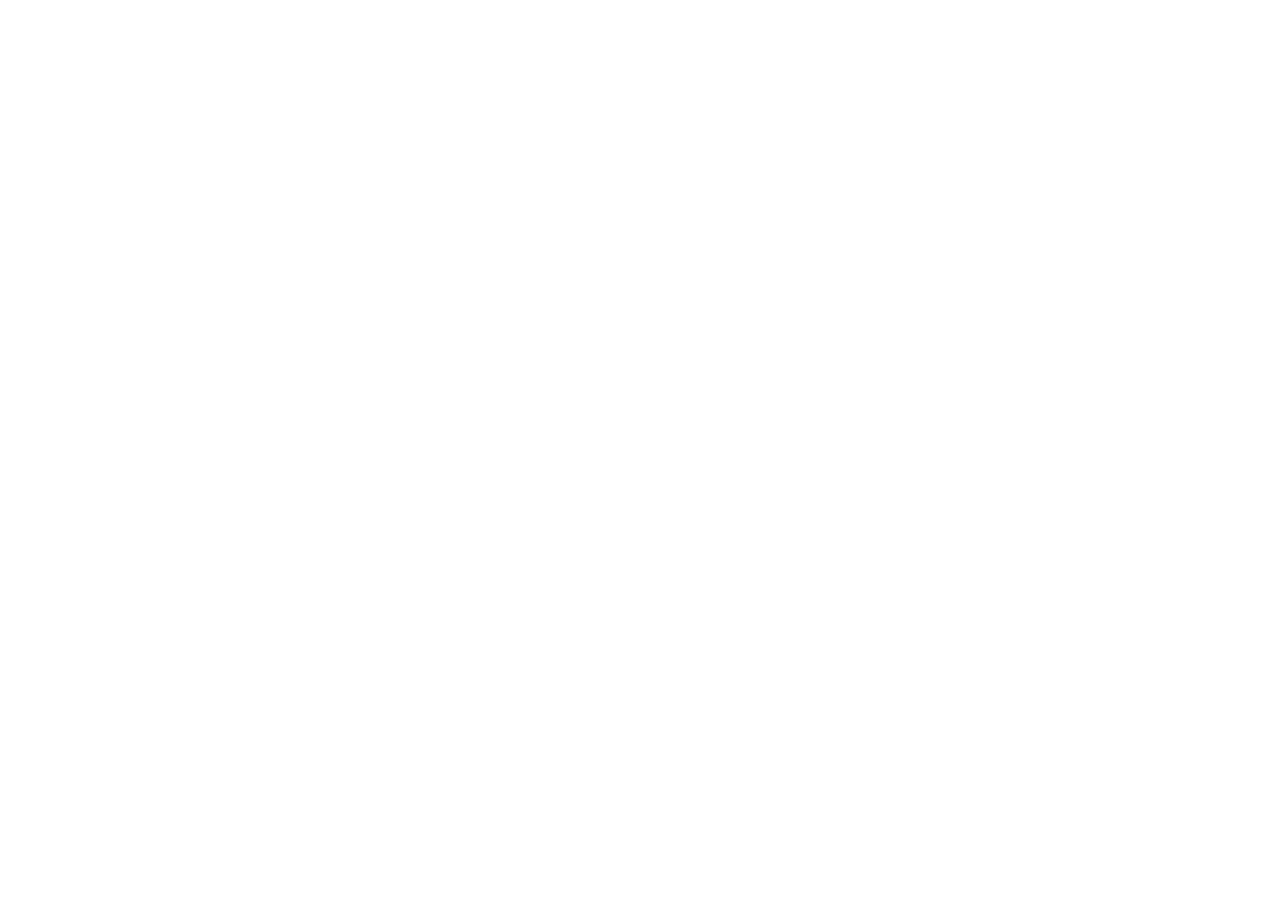
==== index.html @ 5756ffd1 "playRound function and prompt asking for player choice" ====
<!DOCTYPE html>
<html>
<head>
  <title>Rock Paper Scissors</title>
  <meta charset="UTF-8"/>
</head>
<body>
  <script>


      function computerPlay() {
        let gameValue = ['rock', 'paper', 'scissors']
        return gameValue[Math.floor(Math.random() * gameValue.length)] 
      }

      function playRound(playerSelection, computerSelection) {
        if ((playerSelection == 'rock' && computerSelection == 'scissors') ||
           (playerSelection == 'paper' && computerSelection == 'rock') ||
           (playerSelection == 'scissors' && computerSelection == 'paper')) {
              return "You won! " + playerSelection + " beats " + computerSelection;
           }
           else if (playerSelection == computerSelection) {
             return "Tie!"
           }
           else {
             return "You lose! " + computerSelection + " beats " + playerSelection;
           }
      }
      
      let playerSelection = prompt("Choose Rock, Paper or Scissors: ");
      playerSelection = playerSelection.toLowerCase();
      let computerSelection = computerPlay();
      console.log(playRound(playerSelection, computerSelection));

  </script>
</body>
</html>
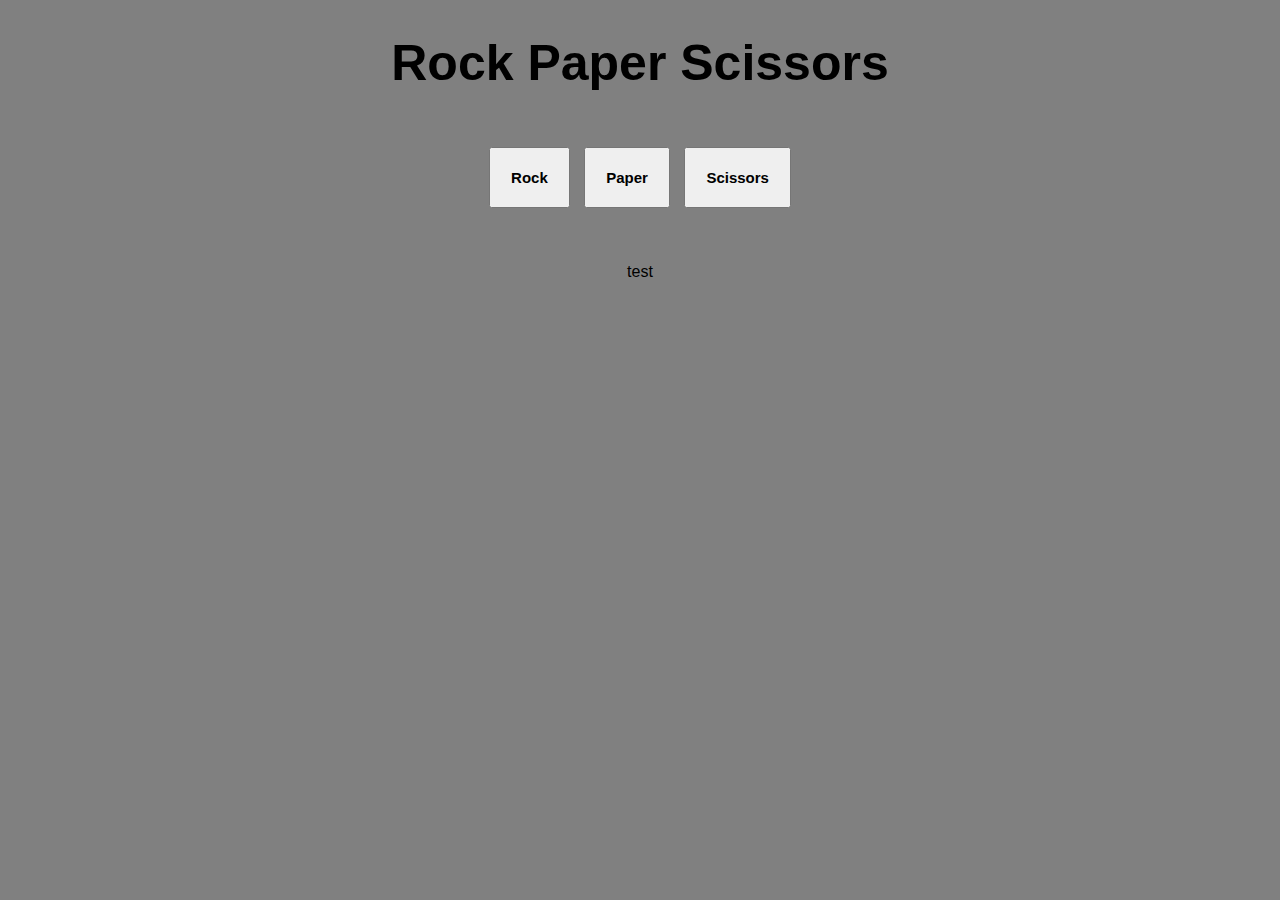
==== commit 955b19a1: "." ====
--- a/index.html
+++ b/index.html
@@ -1,37 +1,84 @@
 <!DOCTYPE html>
 <html>
-<head>
-  <title>Rock Paper Scissors</title>
-  <meta charset="UTF-8"/>
-</head>
-<body>
-  <script>
+  <head>
+    <title>Rock Paper Scissors</title>
+    <meta charset="utf-8"/>
+    <link rel="stylesheet" href="style.css">
+  </head>
+  <body>
+    <center><h1>Rock Paper Scissors</h1>
+    <div class="gamebuttons">
+      <input type="button" value="Rock">
+      <input type="button" value="Paper">
+      <input type="button" value="Scissors">
+    </div>
+    <div class="results" id="results">
+      test
+    </div>
+    </center>
 
+
+
+
+
+
+    <!-- <script>
 
       function computerPlay() {
         let gameValue = ['rock', 'paper', 'scissors']
-        return gameValue[Math.floor(Math.random() * gameValue.length)] 
+        return gameValue[Math.floor(Math.random() * gameValue.length)]
       }
 
-      function playRound(playerSelection, computerSelection) {
+      function playRound() {
+        let playerSelection = prompt("Choose Rock, Paper or Scissors: ");
+        playerSelection = playerSelection.toLowerCase();
+        let computerSelection = computerPlay();
+
         if ((playerSelection == 'rock' && computerSelection == 'scissors') ||
-           (playerSelection == 'paper' && computerSelection == 'rock') ||
-           (playerSelection == 'scissors' && computerSelection == 'paper')) {
-              return "You won! " + playerSelection + " beats " + computerSelection;
-           }
-           else if (playerSelection == computerSelection) {
-             return "Tie!"
-           }
-           else {
-             return "You lose! " + computerSelection + " beats " + playerSelection;
-           }
+         (playerSelection == 'paper' && computerSelection == 'rock') ||
+         (playerSelection == 'scissors' && computerSelection == 'paper')) {
+          console.log("You win! " + playerSelection + " beats " + computerSelection);
+          return "Won";
+         }
+         else if (playerSelection == computerSelection) {
+           console.log("Tie!")
+           return "Tie";
+
+         }
+         else {
+           console.log("You lose! " + computerSelection + " beats " + playerSelection);
+          return "Lost";
+         }
       }
-      
-      let playerSelection = prompt("Choose Rock, Paper or Scissors: ");
-      playerSelection = playerSelection.toLowerCase();
-      let computerSelection = computerPlay();
-      console.log(playRound(playerSelection, computerSelection));
 
-  </script>
-</body>
+      function game() {
+        let playerScore = 0;
+        let computerScore = 0;
+
+        for (let i = 0; i < 5; i++) {
+          let result = playRound();
+          if (result === "Won") {
+            playerScore++;
+          }
+          else if (result === "Lost") {
+            computerScore++;
+          }
+        }
+
+      if (playerScore === computerScore) {
+        return "It's a tie! Your score: " + playerScore + " Computer score: " + computerScore;
+      }
+      else if (playerScore>computerScore) {
+        return "You won! Your score: " + playerScore + " Computer score: " + computerScore;
+      }
+      else if (playerScore<computerScore) {
+        return "You lost! Your score: " + playerScore + " Computer score: " + computerScore;
+      }
+
+      }
+
+      console.log(game());
+
+    </script> -->
+    </body>
 </html>--- a/style.css
+++ b/style.css
@@ -0,0 +1,18 @@
+body {
+    background-color: gray;
+    margin: 0;
+    padding: 0;
+    font-family: arial, sans-serif;
+}
+h1 {
+    font-size: 50px;
+}
+.gamebuttons {
+    margin: 50px;
+}
+input {
+    margin: 5px;
+    padding: 20px;
+    font-size: 15px;
+    font-weight: bold;
+}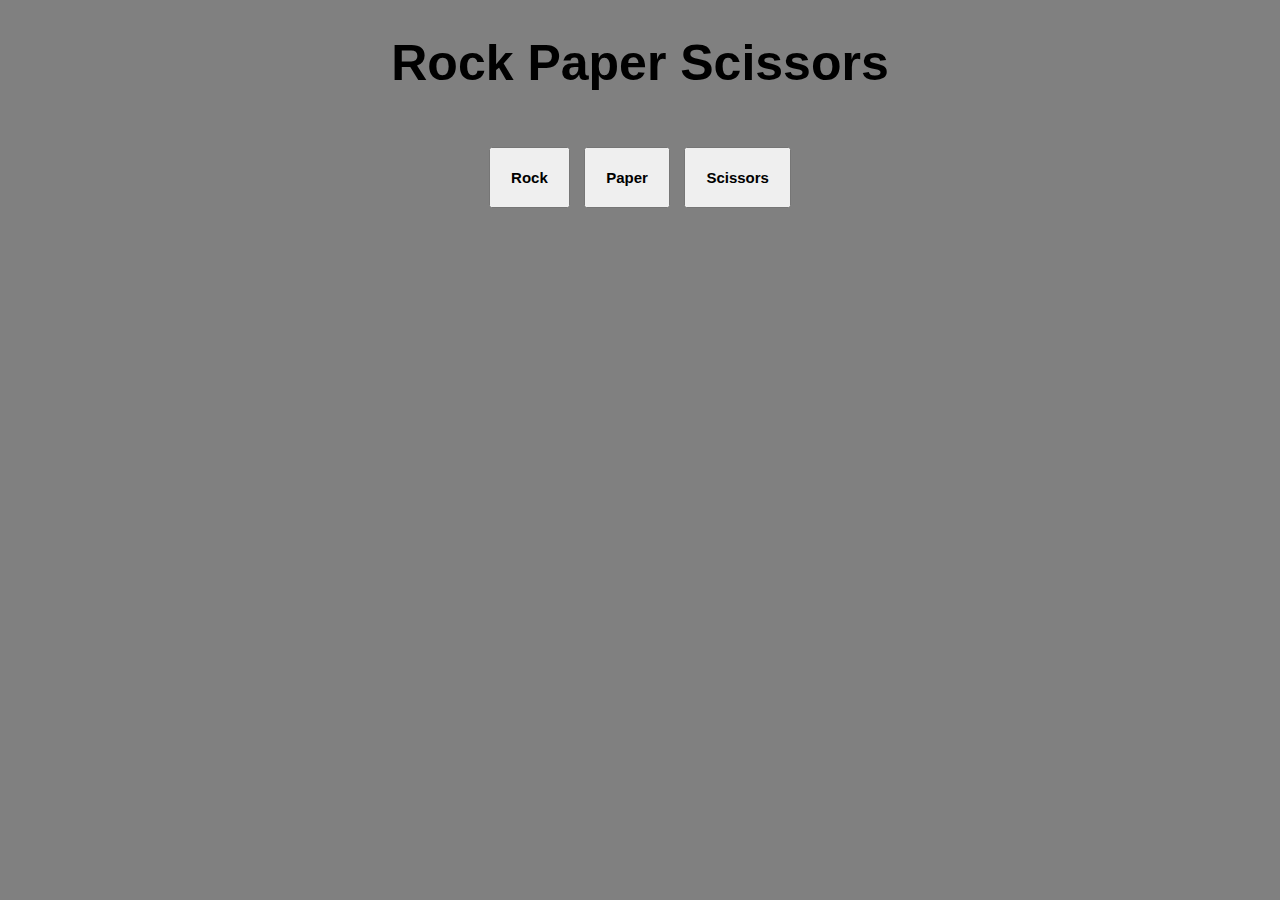
==== commit d913888c: "working game" ====
--- a/index.html
+++ b/index.html
@@ -13,72 +13,9 @@
       <input type="button" value="Scissors">
     </div>
     <div class="results" id="results">
-      test
+      
     </div>
     </center>
-
-
-
-
-
-
-    <!-- <script>
-
-      function computerPlay() {
-        let gameValue = ['rock', 'paper', 'scissors']
-        return gameValue[Math.floor(Math.random() * gameValue.length)]
-      }
-
-      function playRound() {
-        let playerSelection = prompt("Choose Rock, Paper or Scissors: ");
-        playerSelection = playerSelection.toLowerCase();
-        let computerSelection = computerPlay();
-
-        if ((playerSelection == 'rock' && computerSelection == 'scissors') ||
-         (playerSelection == 'paper' && computerSelection == 'rock') ||
-         (playerSelection == 'scissors' && computerSelection == 'paper')) {
-          console.log("You win! " + playerSelection + " beats " + computerSelection);
-          return "Won";
-         }
-         else if (playerSelection == computerSelection) {
-           console.log("Tie!")
-           return "Tie";
-
-         }
-         else {
-           console.log("You lose! " + computerSelection + " beats " + playerSelection);
-          return "Lost";
-         }
-      }
-
-      function game() {
-        let playerScore = 0;
-        let computerScore = 0;
-
-        for (let i = 0; i < 5; i++) {
-          let result = playRound();
-          if (result === "Won") {
-            playerScore++;
-          }
-          else if (result === "Lost") {
-            computerScore++;
-          }
-        }
-
-      if (playerScore === computerScore) {
-        return "It's a tie! Your score: " + playerScore + " Computer score: " + computerScore;
-      }
-      else if (playerScore>computerScore) {
-        return "You won! Your score: " + playerScore + " Computer score: " + computerScore;
-      }
-      else if (playerScore<computerScore) {
-        return "You lost! Your score: " + playerScore + " Computer score: " + computerScore;
-      }
-
-      }
-
-      console.log(game());
-
-    </script> -->
+    <script src="rockpaperscissors.js"></script>
     </body>
 </html>